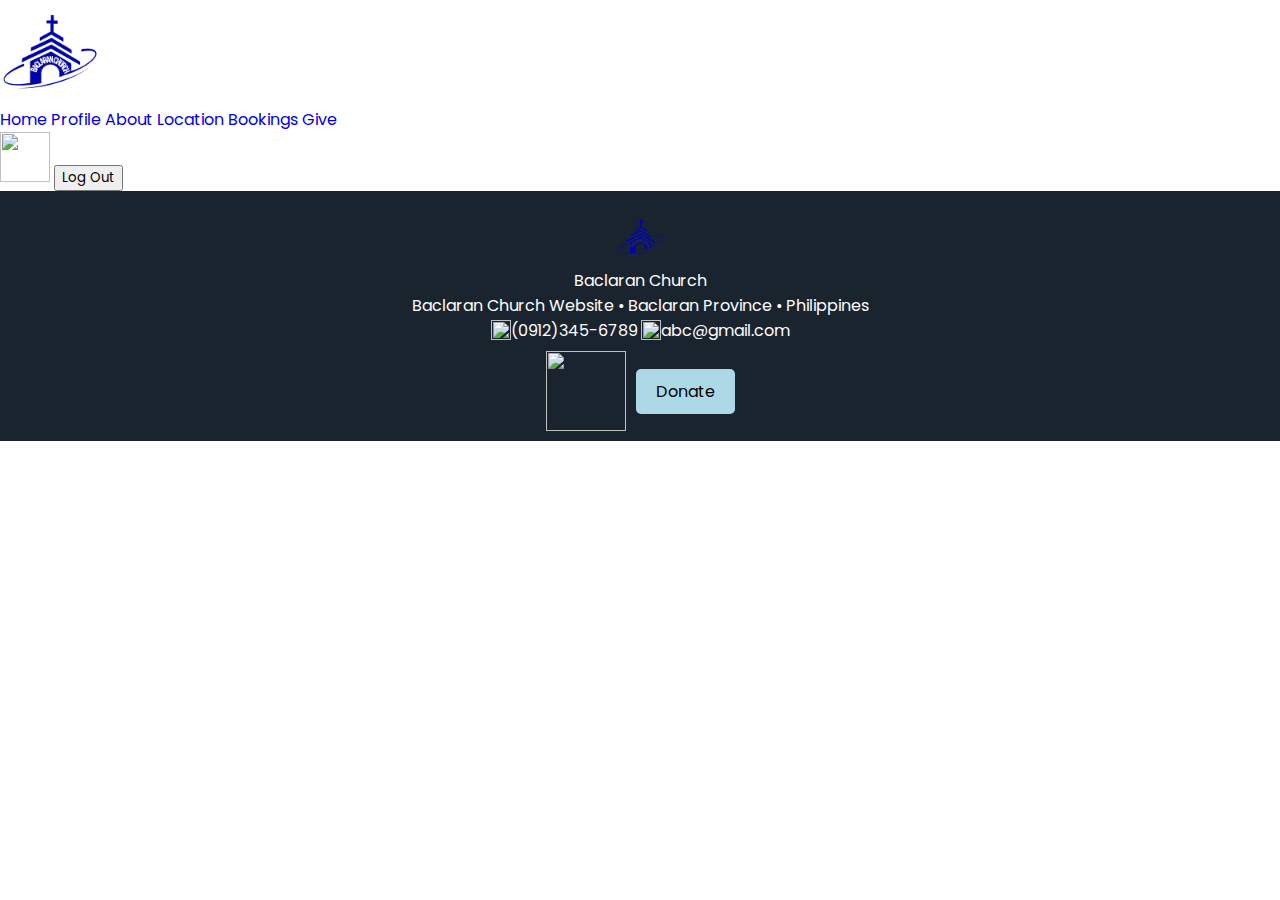
==== nav.html @ 2783bfe5 "Add files via upload" ====
﻿<!DOCTYPE HTML>
<html>
<head>
    <meta charset="UTF-8">
    <meta name="viewport" content="width=device-width, initial-scale=1.0">
    <title>Where it goes </title>
    <link rel="icon" href="chlogotab.png" type="x-icon">
    <link rel="stylesheet" href="https://fonts.googleapis.com/css?family=Poppins">
    <link rel="stylesheet" type="text/css" href="nav1.css">
</head>

<body>
    <header>
            <a href="#">
                <img src="chlogo.png" width="100px" height="100px">
            </a>
            <nav class="navigation">
                <a href="#">Home</a>
                <a href="#">Profile</a>
                <a href="#">About</a>
                <a href="#">Location</a>
                <a href="#">Bookings</a>
                <a href="#">Give</a>
            </nav>
            <a href="#">
                <img src="sir.jpg" width="50px" height="50px" class="sir"></img>
            </a>
            <a href="Baclaran Church Log In.html">
                <button class="btnLogOut">Log Out</button>
            </a>
        </header>

    <div class="background"></div>


<!--Footer-->
    <style>
*{
    padding: 500;
    margin: 0;
    text-decoration: none;
    list-style: none;
    font-family: 'Poppins', sans serif;
}
body{
    height: 100vh;
    width: 100%;
    background: #fff;
}
footer{
    padding: 80px 5% 10px;
}
.paa{
    display: grid;
    grid-template-columns: repeat(auto-fit, minmax(200px, auto));
    gap: 3.1rem;
    background: #1a242f;
    left: 0px;
    right: 0;
    bottom: 0;
    color: #fff;
    justify-content: center;
    padding-top: 20px;
}
.donate-button {
    background-color: #add8e6;
    color: black;
    padding: 10px 20px;
    border-radius: 5px;
    margin-left: 10px;
}
.footer-content{
    text-align: center;
}
.give{
    display: flex;
    align-items: center;
    justify-content: center;
    margin-top: -20px;
}
    </style>
    <footer class="paa">
        <div>

            <div class="footer-content">
                <img src="chlogo.png" width="50px" height="50px"></img>
            </div>

            <div class="footer-content">
                <p>Baclaran Church</p>
                <p>Baclaran Church Website • Baclaran Province • Philippines</p>
                <sub><img src="phone.png" width="20px" height="20px"></sub>(0912)345-6789</img>
                <sub><img src="mail.png" width="20px" height="20px"></sub>abc@gmail.com</img><br>
            </div><br>

            <div class="give">
                <img src="qrcode.jpg" width="80px" height="80px">
                <a href="church donation.html" class="donate-button">Donate</a>
                </img>
            </div>

        </div>
    </footer>
</body>
</html>
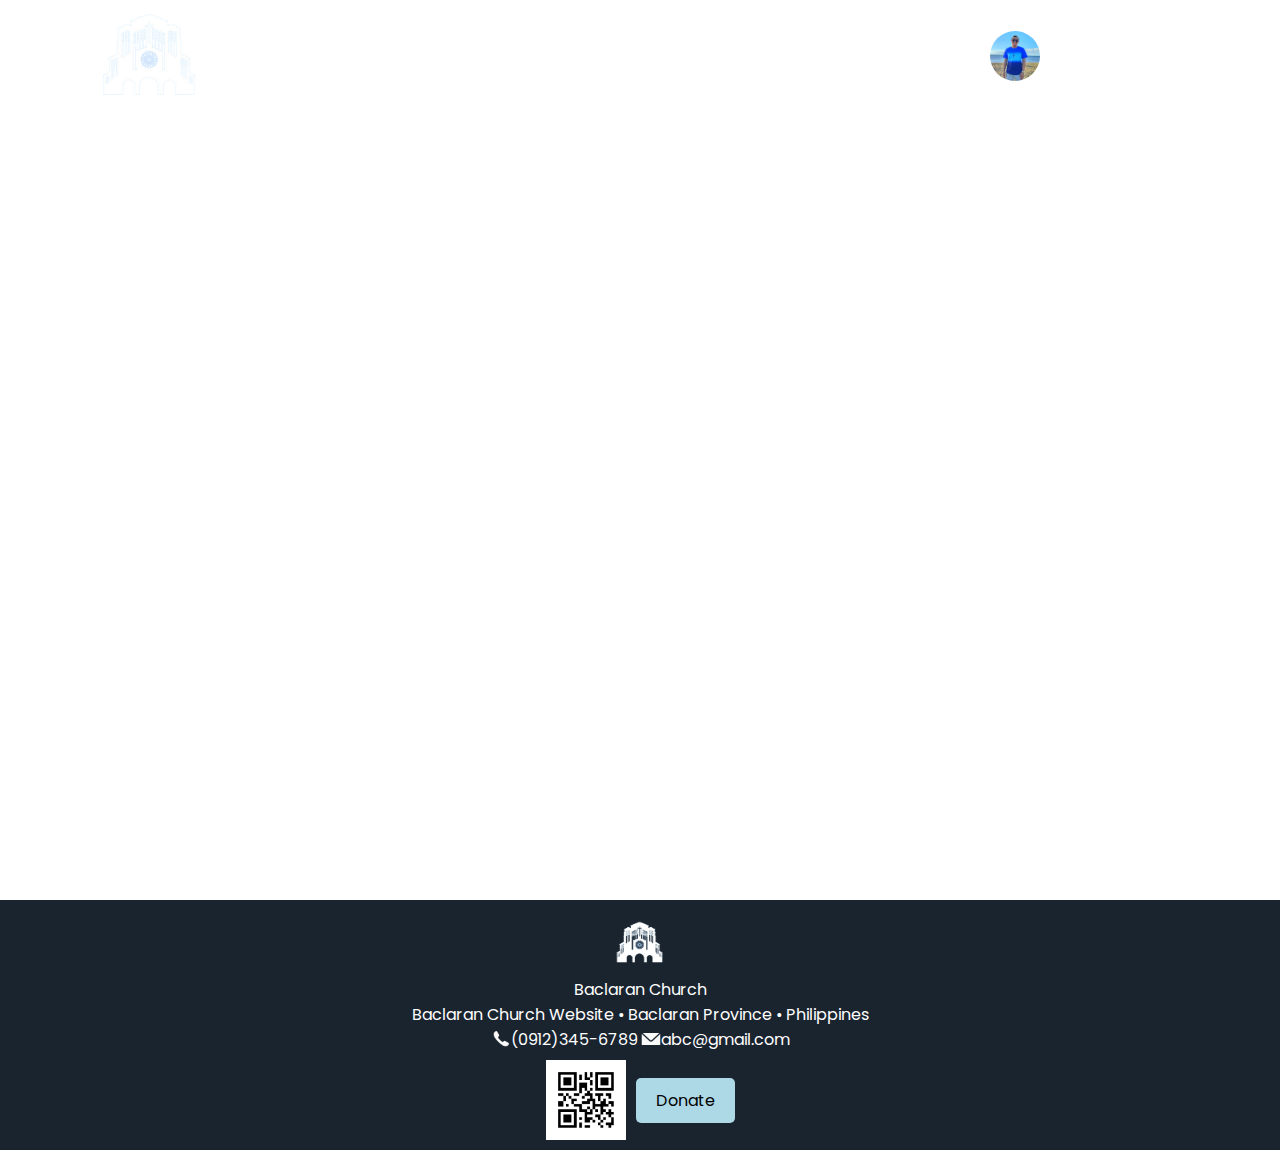
==== commit d7b4834f: "adjust" ====
--- a/nav.html
+++ b/nav.html
@@ -4,15 +4,15 @@
     <meta charset="UTF-8">
     <meta name="viewport" content="width=device-width, initial-scale=1.0">
     <title>Where it goes </title>
-    <link rel="icon" href="chlogotab.png" type="x-icon">
+    <link rel="icon" href="assets/img/chlogotab.png" type="x-icon">
     <link rel="stylesheet" href="https://fonts.googleapis.com/css?family=Poppins">
-    <link rel="stylesheet" type="text/css" href="nav1.css">
+    <link rel="stylesheet" type="text/css" href="assets/css/nav1.css">
 </head>
 
 <body>
     <header>
             <a href="#">
-                <img src="chlogo.png" width="100px" height="100px">
+                <img src="assets/img/chlogo.png" width="100px" height="100px">
             </a>
             <nav class="navigation">
                 <a href="#">Home</a>
@@ -23,78 +23,36 @@
                 <a href="#">Give</a>
             </nav>
             <a href="#">
-                <img src="sir.jpg" width="50px" height="50px" class="sir"></img>
+                <img src="assets/img/sir.jpg" width="50px" height="50px" class="sir"></img>
             </a>
             <a href="Baclaran Church Log In.html">
                 <button class="btnLogOut">Log Out</button>
             </a>
         </header>
 
-    <div class="background"></div>
+    <div class="background">
 
 
-<!--Footer-->
-    <style>
-*{
-    padding: 500;
-    margin: 0;
-    text-decoration: none;
-    list-style: none;
-    font-family: 'Poppins', sans serif;
-}
-body{
-    height: 100vh;
-    width: 100%;
-    background: #fff;
-}
-footer{
-    padding: 80px 5% 10px;
-}
-.paa{
-    display: grid;
-    grid-template-columns: repeat(auto-fit, minmax(200px, auto));
-    gap: 3.1rem;
-    background: #1a242f;
-    left: 0px;
-    right: 0;
-    bottom: 0;
-    color: #fff;
-    justify-content: center;
-    padding-top: 20px;
-}
-.donate-button {
-    background-color: #add8e6;
-    color: black;
-    padding: 10px 20px;
-    border-radius: 5px;
-    margin-left: 10px;
-}
-.footer-content{
-    text-align: center;
-}
-.give{
-    display: flex;
-    align-items: center;
-    justify-content: center;
-    margin-top: -20px;
-}
-    </style>
+    </div>
+
+
+</body>
     <footer class="paa">
         <div>
 
             <div class="footer-content">
-                <img src="chlogo.png" width="50px" height="50px"></img>
+                <img src="assets/img/chlogo.png" width="50px" height="50px"></img>
             </div>
 
             <div class="footer-content">
                 <p>Baclaran Church</p>
                 <p>Baclaran Church Website • Baclaran Province • Philippines</p>
-                <sub><img src="phone.png" width="20px" height="20px"></sub>(0912)345-6789</img>
-                <sub><img src="mail.png" width="20px" height="20px"></sub>abc@gmail.com</img><br>
+                <sub><img src="assets/img/phone.png" width="20px" height="20px"></sub>(0912)345-6789</img>
+                <sub><img src="assets/img/mail.png" width="20px" height="20px"></sub>abc@gmail.com</img><br>
             </div><br>
 
             <div class="give">
-                <img src="qrcode.jpg" width="80px" height="80px">
+                <img src="assets/img/qrcode.jpg" width="80px" height="80px">
                 <a href="church donation.html" class="donate-button">Donate</a>
                 </img>
             </div>
--- a/assets/css/nav1.css
+++ b/assets/css/nav1.css
@@ -0,0 +1,122 @@
+*{
+    margin: 0;
+    padding: 0;
+    box-sizing: border-box;
+    font-family: 'Poppins', sans serif;
+}
+.background{
+    background: url('../img/bg.jpg');
+    background-size: cover;
+    background-position: center;
+    width: 100%;
+    height: 100vh;
+    opacity: 50%;
+}
+/*--nav bar--*/
+header{
+    position: absolute;
+    top: 0;
+    left: 0;
+    width: 100%;
+    padding: 10px 100px;
+    display: flex;
+    justify-content: space-between;
+    align-items: center;
+    z-index: 99;
+    backdrop-filter: blur(5px);
+}
+.logo{
+    user-select: none;
+}
+.navigation a{
+    position: relative;
+    font-size: 1.2em;
+    color: #fff;
+    text-decoration: none;
+    font-weight: 1000;
+    margin-left: 80px;
+}
+.navigation a:after{
+    content: '';
+    position: absolute;
+    left: 0;
+    bottom: -6px;
+    width: 100%;
+    height: 3px;
+    background: #fff;
+    border-radius: 5px;
+    transform-origin: right;
+    transform: scaleX(0);
+    transition: transform .5s;
+}
+.navigation a:hover:after{
+    transform-origin: left;
+    transform: scaleX(1);
+}
+.sir{
+    border-radius: 100px;
+    left: 200px;
+    margin-top: -8px;
+}
+header .btnLogOut{
+    width: 130px;
+    height: 50px;
+    background: transparent;
+    border: 2px solid #fff;
+    outline: none;
+    border-radius: 6px;
+    cursor: pointer;
+    font-size: 1.1em;
+    color: #fff;
+    font-weight: 500;
+    margin-left: 10px;
+    transition: .5s;
+}
+header .btnLogOut:hover{
+    background: #fff;
+    color: #162938;
+}
+
+*{
+    padding: 500;
+    margin: 0;
+    text-decoration: none;
+    list-style: none;
+    font-family: 'Poppins', sans serif;
+}
+body{
+    height: 100vh;
+    width: 100%;
+    background: #fff;
+}
+footer{
+    padding: 80px 5% 10px;
+}
+.paa{
+    display: grid;
+    grid-template-columns: repeat(auto-fit, minmax(200px, auto));
+    gap: 3.1rem;
+    background: #1a242f;
+    left: 0px;
+    right: 0;
+    bottom: 0;
+    color: #fff;
+    justify-content: center;
+    padding-top: 20px;
+}
+.donate-button {
+    background-color: #add8e6;
+    color: black;
+    padding: 10px 20px;
+    border-radius: 5px;
+    margin-left: 10px;
+}
+.footer-content{
+    text-align: center;
+}
+.give{
+    display: flex;
+    align-items: center;
+    justify-content: center;
+    margin-top: -20px;
+}